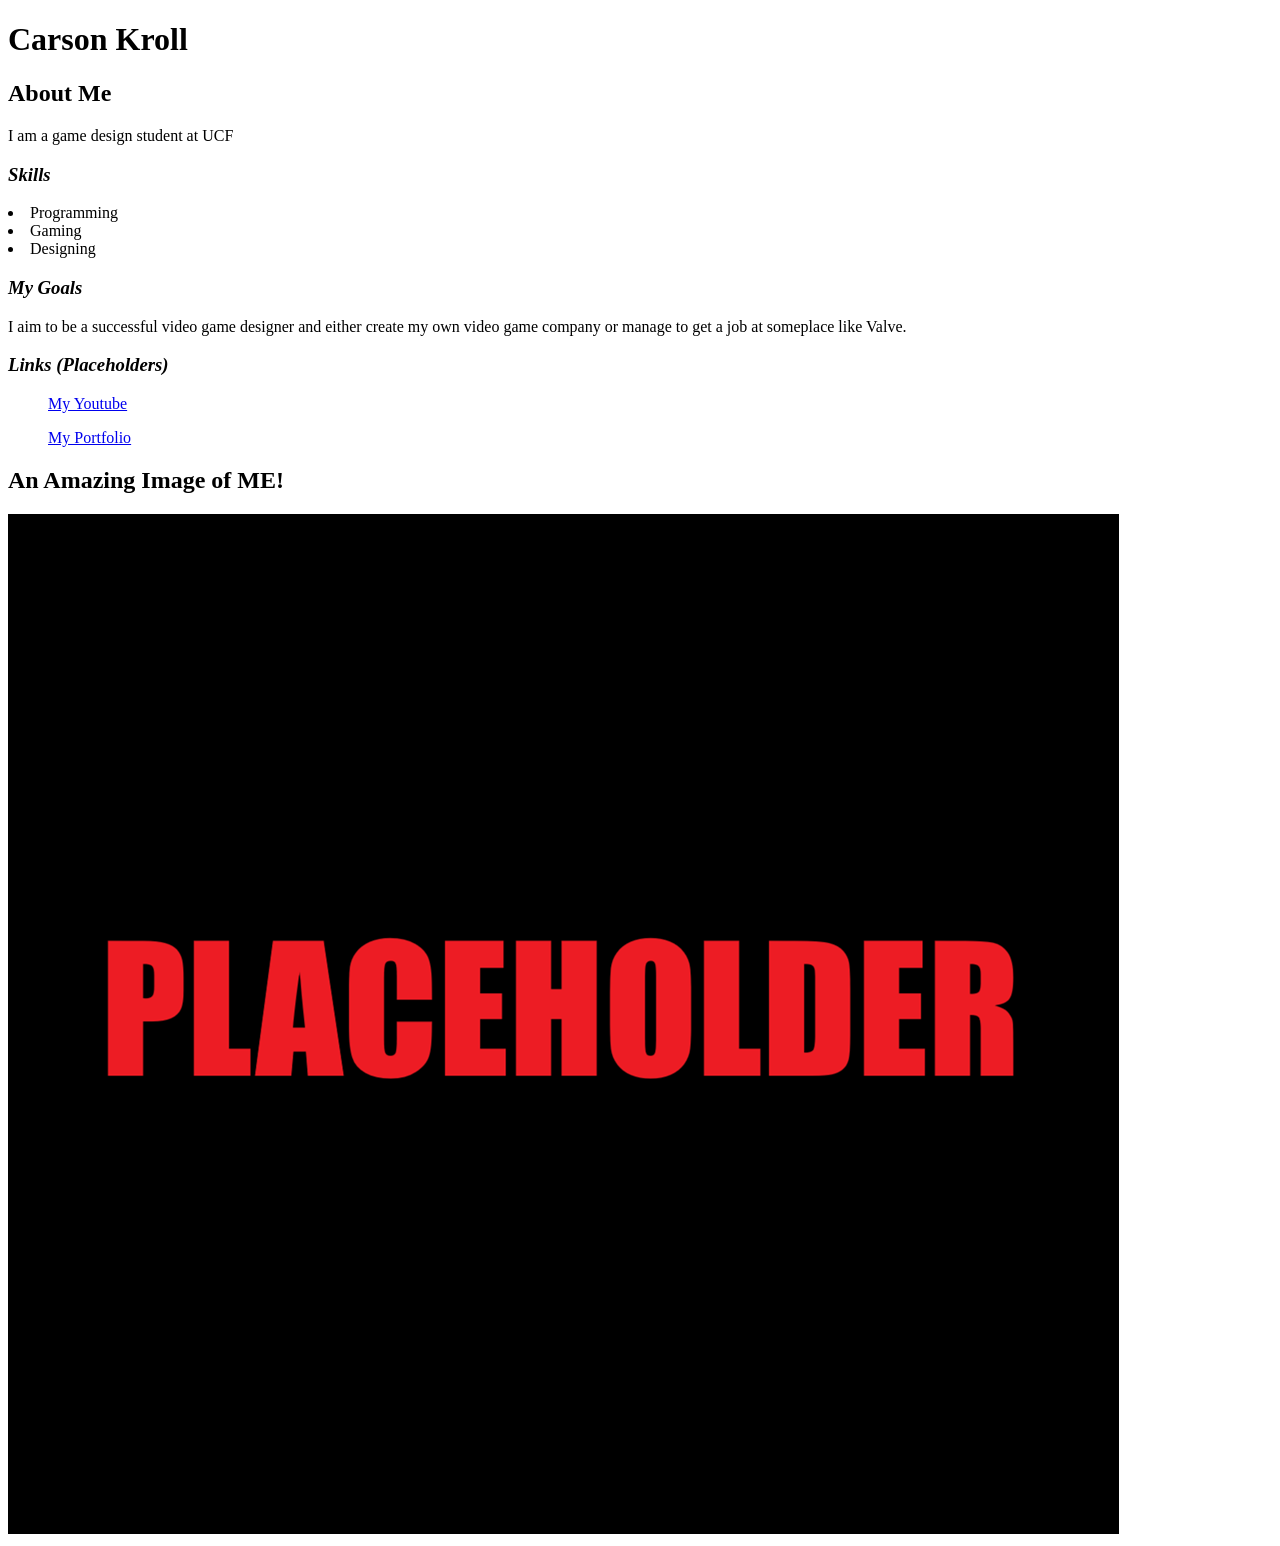
==== index.html @ fdf82dd7 "Add files via upload" ====
﻿<!DOCTYPE html>
<html lang="en">
<head>
    <meta charset="UTF-8">
    <title>Carson Kroll</title> <!--Here I used a <title> element, which shows the reader what the page is about.-->
</head>
<body>
    <h1>Carson Kroll</h1>
    <h2><strong>About Me</strong></h2>
    <p>I am a game design student at UCF</p>
    <h3><i>Skills</i></h3>
    <li>Programming 
     <li>Gaming</li>
    <li>Designing</li>
    <h3><i>My Goals</i></h3>
    <p>I aim to be a successful video game designer and either create my own video game company or manage to get a job at someplace like Valve.</p>
    <h3><i>Links (Placeholders)</i></h3>
    <ul><a href="https://www.youtube.com/">My Youtube</a></ul>
    <ul><a href="https://webcourses.ucf.edu/">My Portfolio</a></ul>
    <h2>An Amazing Image of ME!</h2>
    <img src="images/reallcoolimage.png" alt="This is a placeholder and not, infact, an image of me."/>
    <!--<mark>
                    fat<mark>
                        and <strong>
                            retarded<strong>
                                <i>
                                    lowk<i>
                                        <h2>
                                            Skills
                                            <ul>
                                                <li> killing
                                                <li> murdering
                                                <li>
                                                    massacring
                                                    <img src="https://www.w3schools.com/html/img_chania.jpg" alt="doopy">
                                                    <a href="https://www.w3schools.com">
                                                        <a href="https://www.w3schools.com"> -->
</body>
</html>
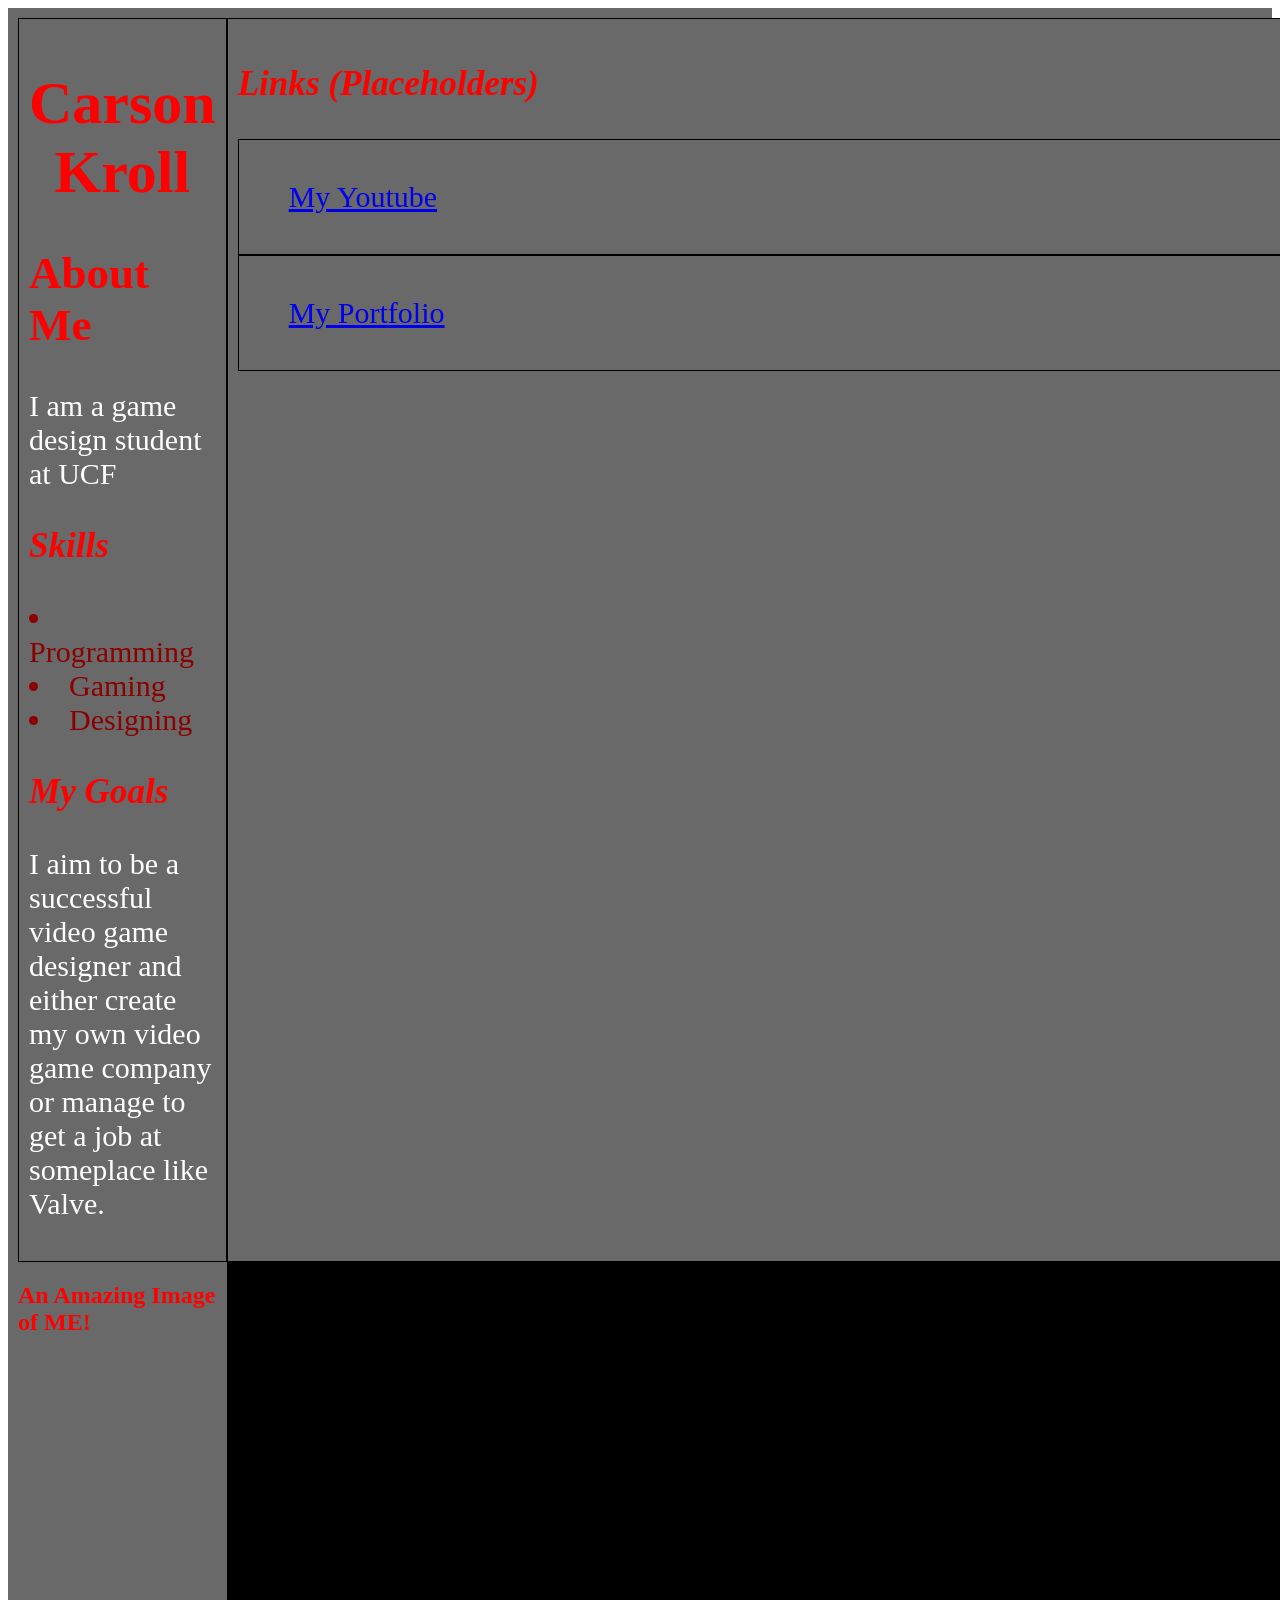
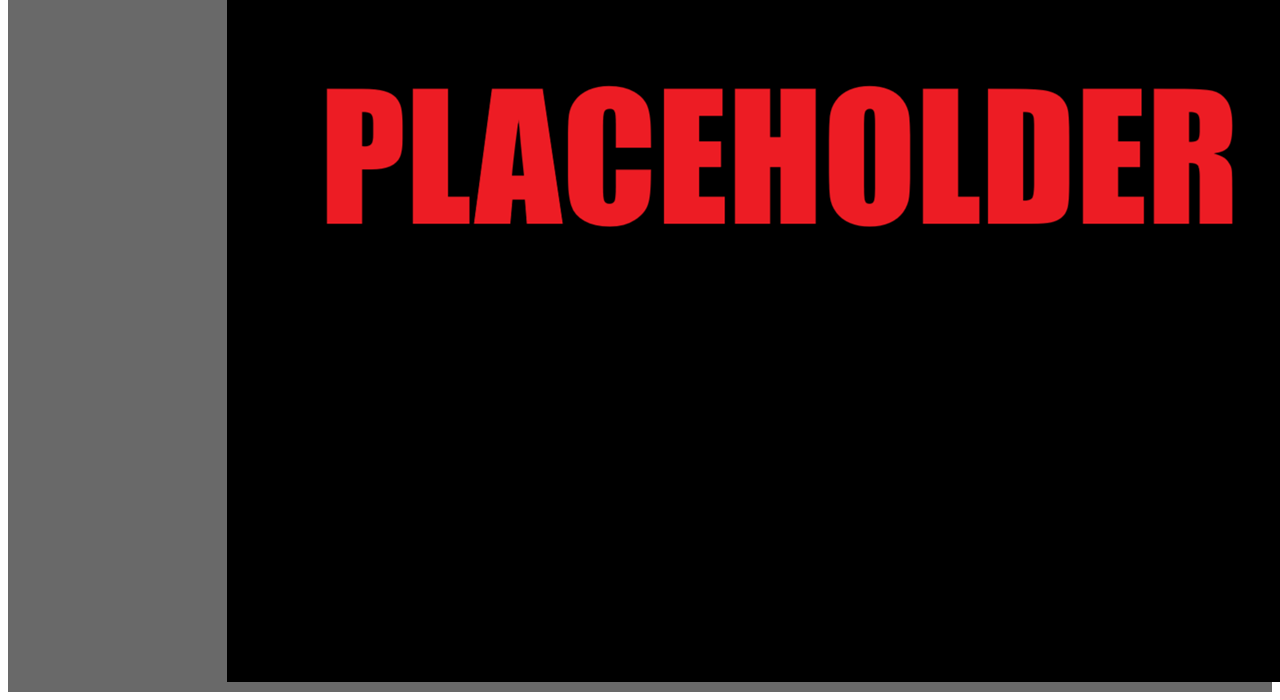
==== commit 8f692e0f: "Add files via upload" ====
--- a/index.html
+++ b/index.html
@@ -2,38 +2,28 @@
 <html lang="en">
 <head>
     <meta charset="UTF-8">
-    <title>Carson Kroll</title> <!--Here I used a <title> element, which shows the reader what the page is about.-->
+    <link rel="stylesheet" href="style.css">
+    <title>Bio Page</title>
 </head>
 <body>
-    <h1>Carson Kroll</h1>
-    <h2><strong>About Me</strong></h2>
-    <p>I am a game design student at UCF</p>
-    <h3><i>Skills</i></h3>
-    <li>Programming 
-     <li>Gaming</li>
-    <li>Designing</li>
-    <h3><i>My Goals</i></h3>
-    <p>I aim to be a successful video game designer and either create my own video game company or manage to get a job at someplace like Valve.</p>
-    <h3><i>Links (Placeholders)</i></h3>
-    <ul><a href="https://www.youtube.com/">My Youtube</a></ul>
-    <ul><a href="https://webcourses.ucf.edu/">My Portfolio</a></ul>
-    <h2>An Amazing Image of ME!</h2>
-    <img src="images/reallcoolimage.png" alt="This is a placeholder and not, infact, an image of me."/>
-    <!--<mark>
-                    fat<mark>
-                        and <strong>
-                            retarded<strong>
-                                <i>
-                                    lowk<i>
-                                        <h2>
-                                            Skills
-                                            <ul>
-                                                <li> killing
-                                                <li> murdering
-                                                <li>
-                                                    massacring
-                                                    <img src="https://www.w3schools.com/html/img_chania.jpg" alt="doopy">
-                                                    <a href="https://www.w3schools.com">
-                                                        <a href="https://www.w3schools.com"> -->
+    <div class="main">
+        <div ="col-1">
+            <h1>Carson Kroll</h1>
+            <h2><strong>About Me</strong></h2>
+            <p>I am a game design student at UCF</p>
+            <h3><i>Skills</i></h3>
+            <li>Programming
+            <li>Gaming</li>
+            <li>Designing</li>
+            <h3><i>My Goals</i></h3>
+            <p>I aim to be a successful video game designer and either create my own video game company or manage to get a job at someplace like Valve.</p>
+        </div>
+        <div class="button">
+            <h3><i>Links (Placeholders)</i></h3>
+            <div class="youtube"><ul><a href="https://www.youtube.com/">My Youtube</a></ul></div>
+            <div class="portfolio"><ul><a href="https://webcourses.ucf.edu/">My Portfolio</a></ul></div>
+        </div>
+        <h2>An Amazing Image of ME!</h2>
+        <img src="images/reallcoolimage.png" alt="This is a placeholder and not, infact, an image of me." />
 </body>
 </html>
--- a/style.css
+++ b/style.css
@@ -0,0 +1,51 @@
+.main {
+    display: grid;
+    grid-template-columns: auto auto;
+    background-color: dimgray;
+    font-family: Garamond;
+    padding: 10px;
+}
+.main div {
+    background-color: dimgray;
+    border: 1px solid black;
+    padding: 10px;
+    font-size: 30px;
+    text-align: left;
+}
+
+h1 {
+    color: red;
+    text-align: center;
+}
+
+p {
+    color: white
+}
+
+h2 {
+    color: red;
+}
+
+h3 {
+    color: red;
+}
+
+li {
+    color: darkred
+}
+
+.youtube {
+    transition-duration: 0.4s;
+}
+.youtube:hover {
+    background-color: red;
+    color: white;
+}
+
+.portfolio {
+    transition-duration: 0.4s;
+}
+.portfolio:hover {
+    background-color: yellow;
+    color: black;
+}
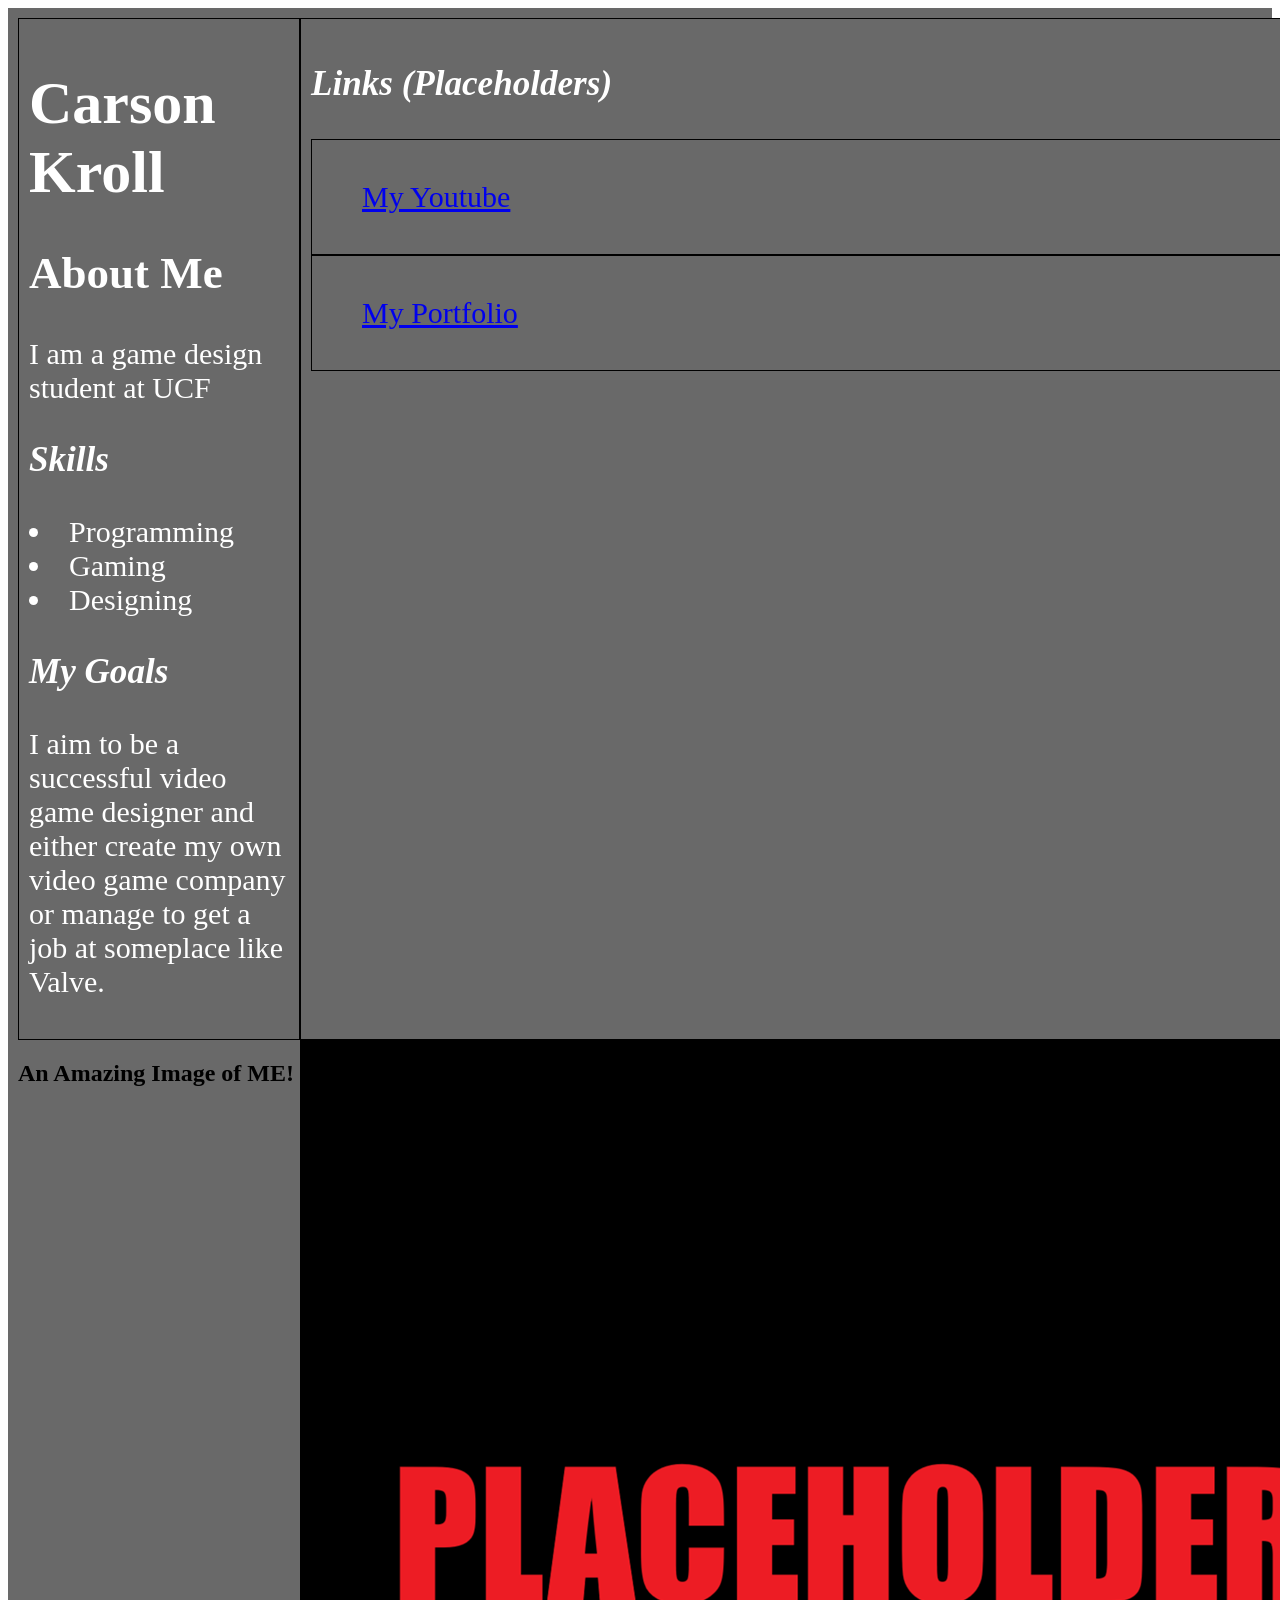
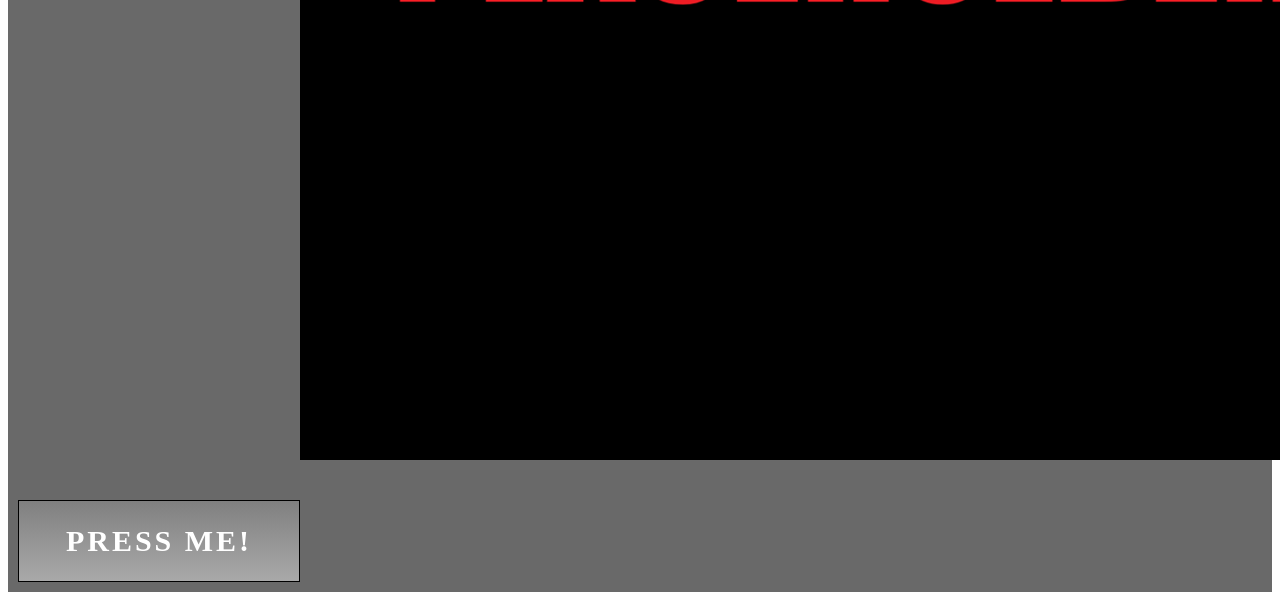
==== commit 0265366b: "Add files via upload" ====
--- a/index.html
+++ b/index.html
@@ -25,5 +25,10 @@
         </div>
         <h2>An Amazing Image of ME!</h2>
         <img src="images/reallcoolimage.png" alt="This is a placeholder and not, infact, an image of me." />
+
+        <div class="interaction">
+            PRESS ME!
+        </div>
+        <script src="script.js"></script>
 </body>
 </html>
--- a/style.css
+++ b/style.css
@@ -11,27 +11,12 @@
     padding: 10px;
     font-size: 30px;
     text-align: left;
-}
-
-h1 {
-    color: red;
-    text-align: center;
-}
-
-p {
     color: white
 }
-
-h2 {
-    color: red;
-}
-
-h3 {
-    color: red;
-}
-
-li {
-    color: darkred
+.main.evil {
+    background-color: darkred;
+    font-family: Papyrus;
+    color:black
 }
 
 .youtube {
@@ -48,4 +33,31 @@
 .portfolio:hover {
     background-color: yellow;
     color: black;
+}
+
+.interaction {
+    margin-top: 40px;
+    display: inline-flex;
+    align-items: center;
+    justify-content: center;
+    width: 260px;
+    height: 60px;
+    background: linear-gradient(gray,darkgray);
+    color: black;
+    text-decoration: none;
+    font-size: 1.5rem;
+    font-weight: bold;
+    letter-spacing: 3px;
+    transition: .2s;
+    cursor: pointer;
+}
+
+.interaction:hover {
+        background: linear-gradient(white,gray);
+        transform: scale(1.05);
+        box-shadow: 0 0 20px white;
+}
+
+.interaction:active {
+    transform: scale(0.98);
 }
